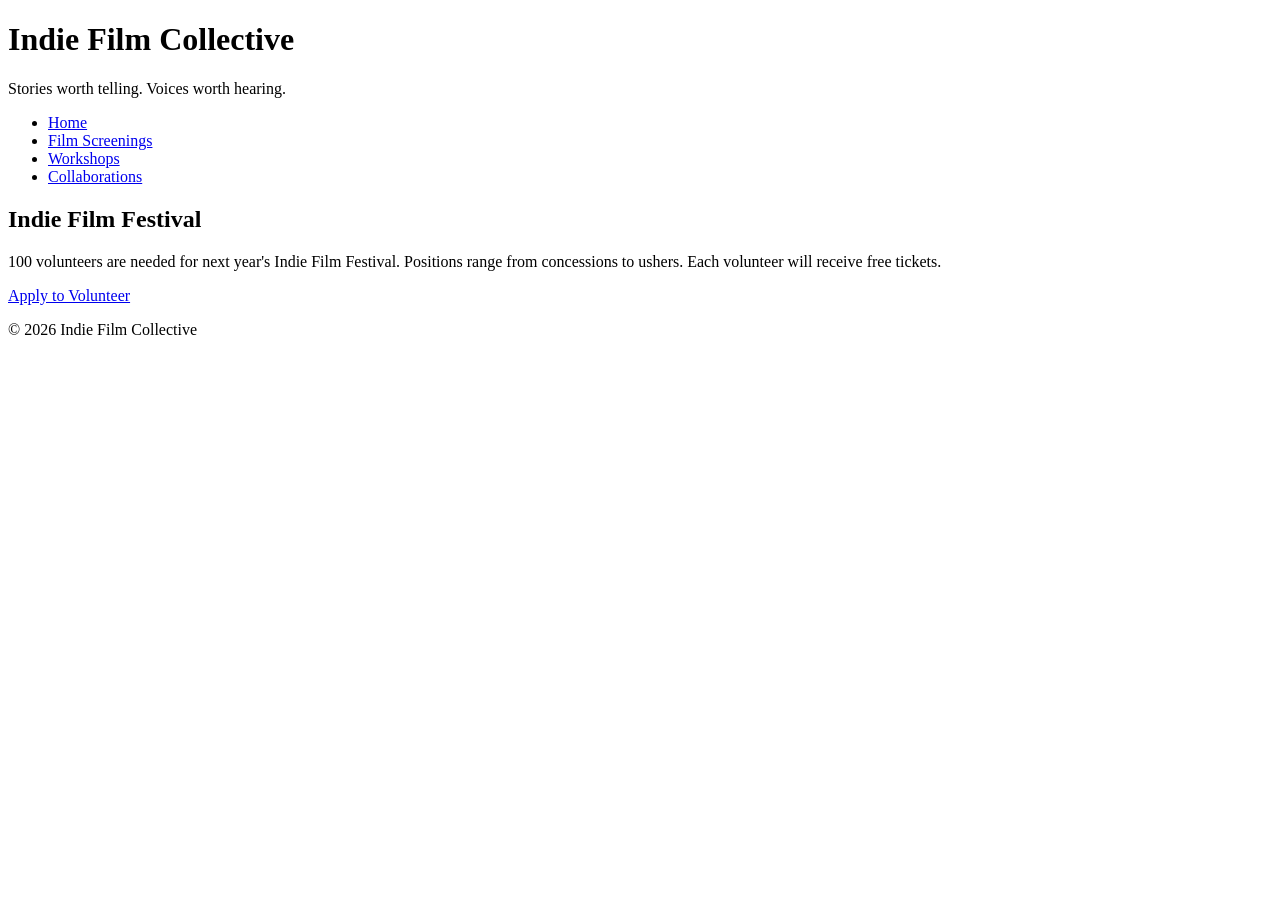
==== collaborations.html @ 1dd47804 "Create additional HTML pages and update nav" ====
<!DOCTYPE html>
<html lang="en">
<head>
    <meta charset="UTF-8">
    <meta name="viewport" content="width=device-width, initial-scale=1.0">
    <title>Collaborations- Indie Film Collective</title>
    <link rel="stylesheet" href="styles.css">
</head>

<body>
<header>
    <h1>Indie Film Collective</h1>
    <p>Stories worth telling. Voices worth hearing.</p>
</header>
<!-- Update these hrefs to relative links to their new pages and copy and paste in each new page -->
<nav>
    <ul>
        <li><a href="index.html">Home</a></li>
        <li><a href="screenings.html">Film Screenings</a></li>
        <li><a href="workshops.html">Workshops</a></li>
        <li><a href="collaborations.html">Collaborations</a></li>
    </ul>
</nav>
<main>

    <aside>
    <h2>Indie Film Festival</h2>
    <p>100 volunteers are needed for next year's Indie Film Festival. Positions range from concessions to ushers. Each volunteer will receive free tickets.</p>
    <a href="#">Apply to Volunteer</a>
</aside>
<!--Copy this footer in each new page-->
<footer>
    <p>&copy; 2026 Indie Film Collective</p>
</footer>
</body>
</html>
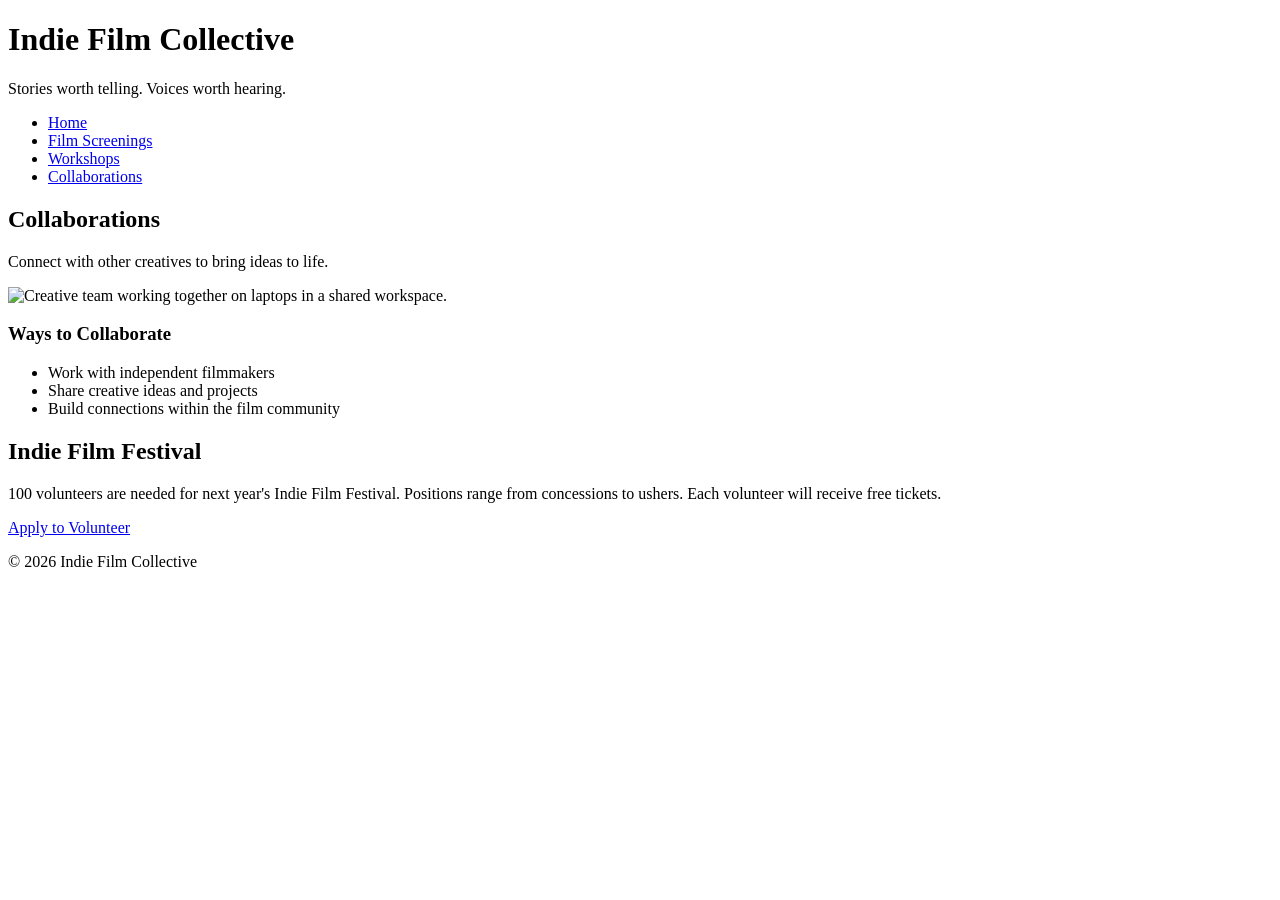
==== commit ef0b3030: "update homepage and organize page content" ====
--- a/collaborations.html
+++ b/collaborations.html
@@ -22,8 +22,23 @@
     </ul>
 </nav>
 <main>
+     <section id="collaborations">
+    <h2>Collaborations</h2>
 
-    <aside>
+    <p>Connect with other creatives to bring ideas to life.</p>
+    <img src="images/collaboration.jpg" width="500"
+     alt="Creative team working together on laptops in a shared workspace.">
+
+     <h3>Ways to Collaborate</h3>
+     <ul>
+        <li>Work with independent filmmakers</li>
+        <li>Share creative ideas and projects</li>
+        <li>Build connections within the film community</li>
+     </ul>
+ </section>
+ </main>
+   
+ <aside>
     <h2>Indie Film Festival</h2>
     <p>100 volunteers are needed for next year's Indie Film Festival. Positions range from concessions to ushers. Each volunteer will receive free tickets.</p>
     <a href="#">Apply to Volunteer</a>
